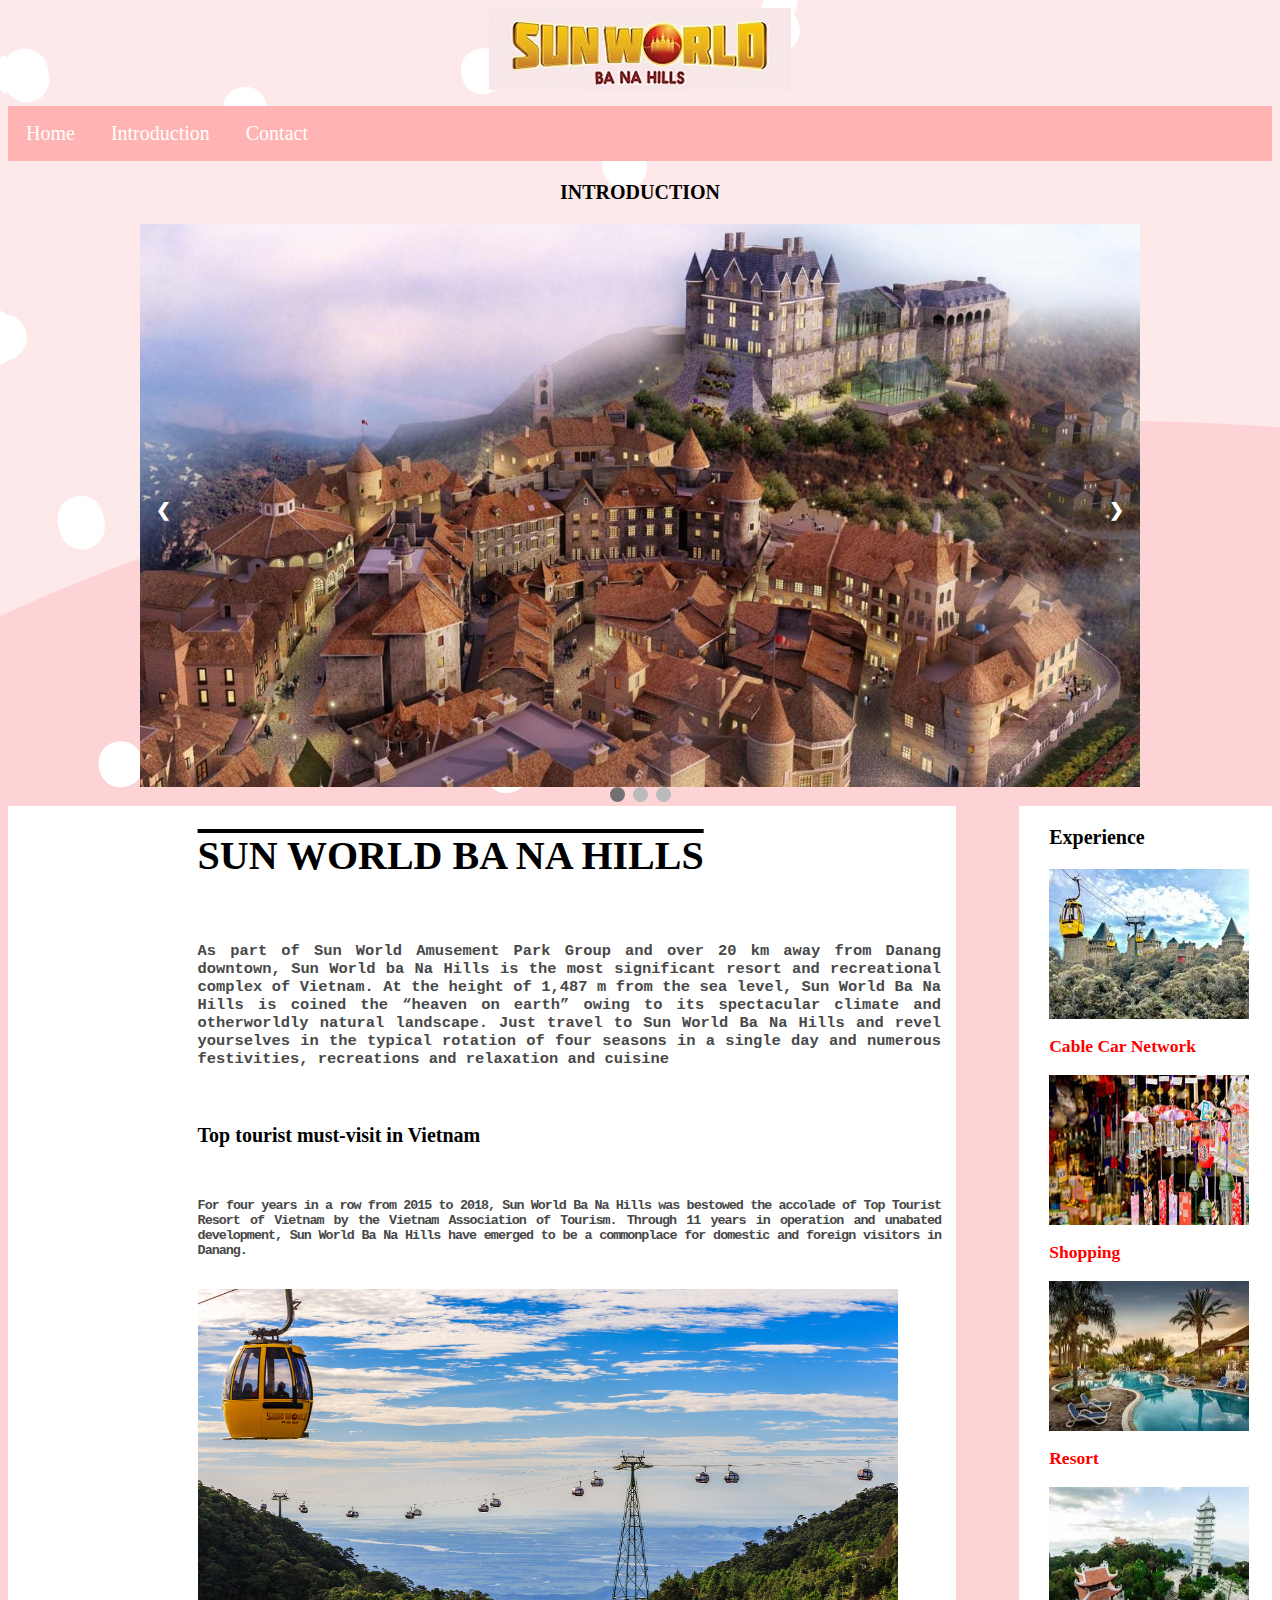
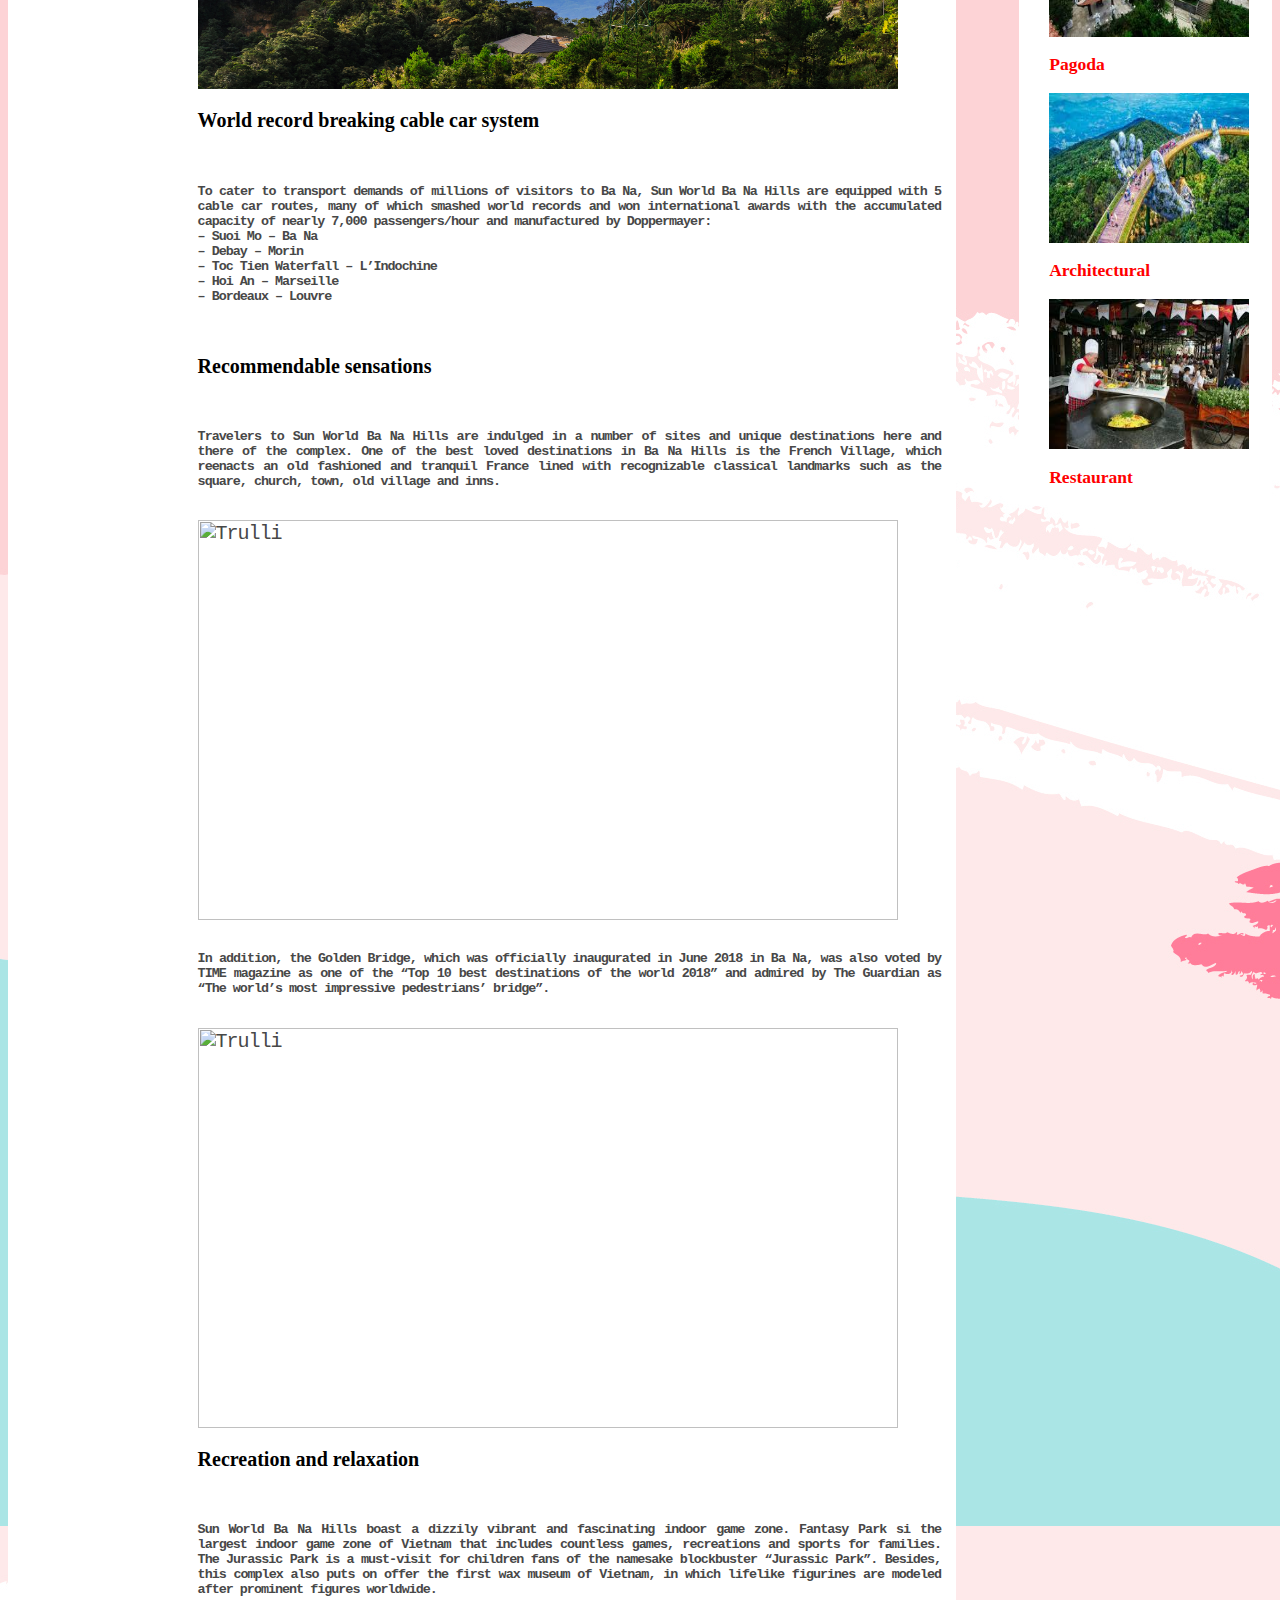
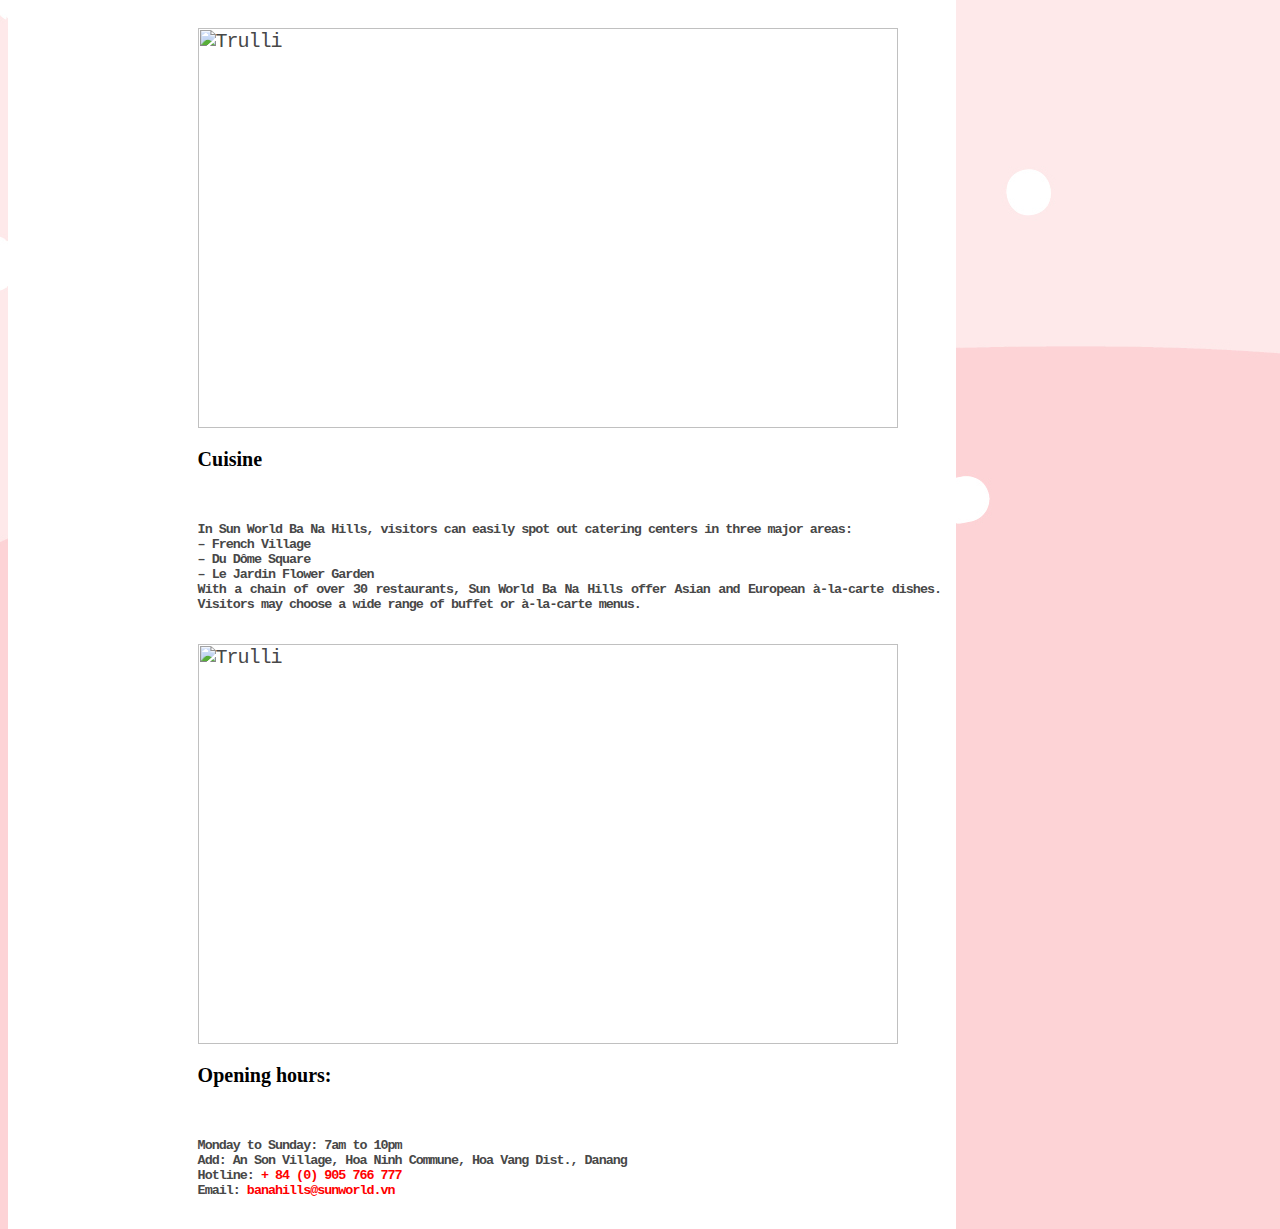
==== introduction.html @ 1bcba3ca "first commit" ====
<html>
<title>Welcome to Ba Na Hills</title>
<head>
  <link rel="stylesheet" href="./css/tour_agency.css">
  <link rel="stylesheet" href="./css/introduction.css">
</head>
<body>
  <div id="Header">
   <div id="header">
    <img src=".//images/logobana.jpg" alt="logo" />
   </div>
  </div>
<ul>
  <li><a href="./index.html">Home</a></li>
  <li><a href="./introduction.html">Introduction</a></li>
  <li><a href="./contact.html">Contact</a></li>
</ul>
<h2>
  <center>
    <p>
    INTRODUCTION
    </p>
  </center>
  </h2>

<div class="slideshow-container">

  <div class="mySlidesfade">
    <img src="./images/3c_3.jpg" style="width:100%">
  </div>

  <div class="mySlidesfade">
    <img src="./images/3c_2.jpg" style="width:100%">
  </div>

  <div class="mySlidesfade">
    <img src="./images/3c_1.jpg" style="width:100%">
  </div>

    <a class="prev" onclick="plusSlides(-1)">&#10094;</a>
    <a class="next" onclick="plusSlides(1)">&#10095;</a>
  </div>


  <div style="text-align:center">
    <span class="dot" onclick="currentSlide(1)"></span>
    <span class="dot" onclick="currentSlide(2)"></span>
    <span class="dot" onclick="currentSlide(3)"></span>
  </div>

  <div class="sunworld p-none">
    <div>
      <div class="right">
        <h1><b>
            SUN WORLD BA NA HILLS
        </b></h1>
      </div>

      <div class="left">
      <p><b>
        Experience
      </b></p>
      <a href="https://banahills.sunworld.vn/en/experience/cable-car-network/?tax=cable-car-network">
      <img src="./images/55.jpg" alt="phu" style="width:200px;height:150px;"></a>
      <h3><a href="https://banahills.sunworld.vn/en/experience/cable-car-network/?tax=cable-car-network">
        Cable Car Network</a>
      </h3>
      <a href="https://banahills.sunworld.vn/en/experience/shopping/?tax=amusements">
      <img src="./images/56.jpg" alt="phu" style="width:200px;height:150px;"></a>
      <h3><a href="https://banahills.sunworld.vn/en/experience/shopping/?tax=amusements">
        Shopping</a>
      </h3>
      <a href="https://banahills.sunworld.vn/en/experience/mercure-bana-hill-french-village/?tax=resort-haven">
      <img src="./images/57.jpg" alt="phu" style="width:200px;height:150px;"></a>
      <h3><a href="https://banahills.sunworld.vn/en/experience/mercure-bana-hill-french-village/?tax=resort-haven">
        Resort</a>
      </h3>
      
      <a href="https://banahills.sunworld.vn/en/experience/linh-phong-zen-monastery/?tax=spiritual-attractions">
      <img src="./images/58.jpg" alt="phu" style="width:200px;height:150px;"></a>
      <h3><a href="https://banahills.sunworld.vn/en/experience/linh-phong-zen-monastery/?tax=spiritual-attractions">
        Pagoda</a>
      </h3>

      <a href="https://banahills.sunworld.vn/en/experience/golden-bridge/?tax=architectural-and-cultural-attractions">
      <img src="./images/59.jpg" alt="phu" style="width:200px;height:150px;"></a>
      <h3><a href="https://banahills.sunworld.vn/en/experience/golden-bridge/?tax=architectural-and-cultural-attractions">
        Architectural</a>
      </h3>

      <a href="https://banahills.sunworld.vn/en/experience/kavkaz-baku-restaurant/?tax=culinary">
      <img src="./images/60.jpg" alt="phu" style="width:200px;height:150px;"></a>
      <h3><a href="https://banahills.sunworld.vn/en/experience/kavkaz-baku-restaurant/?tax=culinary">
        Restaurant</a>
      </h3>
      </div>

      <div class="right1">
        <h6>
          As part of Sun World Amusement Park Group and over 20 km away from Danang downtown, Sun World ba Na Hills is the most significant resort and recreational complex of Vietnam. At the height of 1,487 m from the sea level, Sun World Ba Na Hills is coined the “heaven on earth” owing to its spectacular climate and otherworldly natural landscape. Just travel to Sun World Ba Na Hills and revel yourselves in the typical rotation of four seasons in a single day and numerous festivities, recreations and relaxation and cuisine
        </h6>
      </div>

      <div class="right2">
        <p><b>
          Top tourist must-visit in Vietnam
        </b></p>
      </div>

      <div class="right3">
        <h6>
          For four years in a row from 2015 to 2018, Sun World Ba Na Hills was bestowed the accolade of Top Tourist Resort of Vietnam by the Vietnam Association of Tourism. Through 11 years in operation and unabated development, Sun World Ba Na Hills have emerged to be a commonplace for domestic and foreign visitors in Danang.
        </h6>
      </div>

      <div class="right4">
        <img src="./images/50.jpg" alt="Trulli" width="700" height="400">

        <p><b>
          World record breaking cable car system</b></p>
      </div>

      <div class="right5">
        <h6>
          To cater to transport demands of millions of visitors to Ba Na, Sun World Ba Na Hills are equipped with 5 cable car routes, many of which smashed world records and won international awards with the accumulated capacity of nearly 7,000 passengers/hour and manufactured by Doppermayer:<br>– Suoi Mo – Ba Na<br>– Debay – Morin<br>– Toc Tien Waterfall – L’Indochine<br>– Hoi An – Marseille<br>– Bordeaux – Louvre
        </h6>
      </div>

      <div class="right6">
        <p><b>
          Recommendable sensations
        </b></p>
      </div>

      <div class="right7">
        <h6>
          Travelers to Sun World Ba Na Hills are indulged in a number of sites and unique destinations here and there of the complex. One of the best loved destinations in Ba Na Hills is the French Village, which reenacts an old fashioned and tranquil France lined with recognizable classical landmarks such as the square, church, town, old village and inns.
        </h6>

        <img src="./images/51.jpg" alt="Trulli" width="700" height="400">

        <h6>
          In addition, the Golden Bridge, which was officially inaugurated in June 2018 in Ba Na, was also voted by TIME magazine as one of the “Top 10 best destinations of the world 2018” and admired by The Guardian as “The world’s most impressive pedestrians’ bridge”.
        </h6>

        <img src="./images/52.jpg" alt="Trulli" width="700" height="400">

      </div>

      <div class="right8">
        <p><b>
          Recreation and relaxation
        </b></p>
      </div>

      <div class="right9">
        <h6>
          Sun World Ba Na Hills boast a dizzily vibrant and fascinating indoor game zone. Fantasy Park si the largest indoor game zone of Vietnam that includes countless games, recreations and sports for families. The Jurassic Park is a must-visit for children fans of the namesake blockbuster “Jurassic Park”. Besides, this complex also puts on offer the first wax museum of Vietnam, in which lifelike figurines are modeled after prominent figures worldwide.
          </h6>

          <img src="./images/53.jpg" alt="Trulli" width="700" height="400">
      </div>

      <div class="right10">
        <p><b>
          Cuisine
        </b></p>
      </div>

      <div class="right11">
        <h6>
          In Sun World Ba Na Hills, visitors can easily spot out catering centers in three major areas:<br>– French Village<br>– Du Dôme Square<br>– Le Jardin Flower Garden<br>With a chain of over 30 restaurants, Sun World Ba Na Hills offer Asian and European à-la-carte dishes. Visitors may choose a wide range of buffet or à-la-carte menus.
        </h6>

        <img src="./images/54.jpg" alt="Trulli" width="700" height="400">
      </div>

      <div class="right12">
        <p><b>
          Opening hours:
        </b></p>
      </div>

      <div class="right13">
        <h6>
          Monday to Sunday: 7am to 10pm<br>Add: An Son Village, Hoa Ninh Commune, Hoa Vang Dist., Danang<br>Hotline: <a>+ 84 (0) 905 766 777</a><br>Email: <a>banahills@sunworld.vn</a>
        <h6>
      </div>

    <!-- </div>
      <div class="left">
      <p><b>
        Experience
      </b></p>
      </div> -->

</div>

  <script type="text/javascript" src="./scripts/tour_agency.js"></script>

</body>
</html>
---- css/tour_agency.css ----
div#Header {
 width:100%;
 text-align:center;
}

body {
  background-image:url("../images/good.jpg");
}

* {box-sizing:border-box}

.slideshow-container {
  max-width: 1000px;
  position: relative;
  margin: auto;
}

.mySlides {
  display: none;
}

.prev, .next {
  cursor: pointer;
  position: absolute;
  top: 50%;
  width: auto;
  margin-top: -22px;
  padding: 16px;
  color: white;
  font-weight: bold;
  font-size: 18px;
  transition: 0.6s ease;
  border-radius: 0 3px 3px 0;
  user-select: none;
}

.next {
  right: 0;
  border-radius: 3px 0 0 3px;
}

.prev:hover, .next:hover {
  background-color: rgba(0,0,0,0.8);
}

.text {
  color: #f2f2f2;
  font-size: 15px;
  padding: 8px 12px;
  position: absolute;
  bottom: 8px;
  width: 100%;
  text-align: center;
}

.numbertext {
  color: #f2f2f2;
  font-size: 12px;
  padding: 8px 12px;
  position: absolute;
  top: 0;
}

.dot {
  cursor: pointer;
  height: 15px;
  width: 15px;
  margin: 0 2px;
  background-color: #bbb;
  border-radius: 50%;
  display: inline-block;
  transition: background-color 0.6s ease;
}

.active, .dot:hover {
  background-color: #717171;
}

.fade {
  -webkit-animation-name: fade;
  -webkit-animation-duration: 1.5s;
  animation-name: fade;
  animation-duration: 1.5s;
}

@-webkit-keyframes fade {
  from {opacity: .4}
  to {opacity: 1}
}

@keyframes fade {
  from {opacity: .4}
  to {opacity: 1}
}
---- css/introduction.css ----
ul {
  list-style-type: none;
  margin: 0,0,0,35;
  padding: 0;
  overflow: hidden;
  background-color: #ffb3b3;
}

li {
  float: left;
}

li a {
  display: block;
  color: white;
  text-align: center;
  padding: 16px 18px;
  text-decoration: none;
  font-size: 20px;
}

li a:hover {
  background-color: #111;
}
p {
  font-family: verdana;
  font-size: 20px;

}
.right0{
  text-align: justify;
  background-color: white;
  padding-right:15px;

}
.right{
  font-size: 20px;
  width: 75%;
  text-align: justify;
  background-color: white;
  float: left;
  justify : alignment;
  padding-right:15px;
  text-decoration: overline;
  padding-left:15%;
}

.right1{
  font-size: 23px;
  width: 75%;
  text-align: justify;
  color: #484848;
  background-color: white;
  float: left;
  font-family:courier;
  justify : alignment;
  padding-right:15px;
  padding-left:15%;
}

.right2{
  font-size: 20px;
  width: 75%;
  text-align: justify;
  /* letter-spacing: 0px; */
  background-color: white;
  float: left;
  justify : alignment;
  padding-right:15px;
  padding-left:15%;
}

.right3{
  font-size: 20px;
  width: 75%;
  text-align: justify;
  letter-spacing: -1px;
  background-color: white;
  float: left;
  color: #484848;
  font-family:courier;
  justify : alignment;
  padding-right:15px;
  padding-left:15%;
}

.right4{
  font-size: 20px;
  width: 75%;
  text-align: justify;
  background-color: white;
  float: left;
  justify : alignment;
  padding-right:15px;
  padding-left:15%;
}

.right5{
  font-size: 20px;
  width: 75%;
  text-align: justify;
  color: #484848;
  letter-spacing: -1px;
  background-color: white;
  float: left;
  font-family:courier;
  justify : alignment;
  padding-right:15px;
  padding-left:15%;
}

.right6{
  font-size: 20px;
  width: 75%;
  text-align: justify;
  background-color: white;
  float: left;
  justify : alignment;
  padding-right:15px;
  padding-left:15%;
}

.right7{
  font-size: 20px;
  width: 75%;
  text-align: justify;
  color: #484848;
  letter-spacing: -1px;
  background-color: white;
  float: left;
  font-family:courier;
  justify : alignment;
  padding-right:15px;
  padding-left:15%;
}


.right8{
  font-size: 20px;
  width: 75%;
  text-align: justify;
  background-color: white;
  float: left;
  justify : alignment;
  padding-right:15px;
  padding-left:15%;
}

.right9{
  font-size: 20px;
  width: 75%;
  text-align: justify;
  color: #484848;
  letter-spacing: -1px;
  background-color: white;
  float: left;
  font-family:courier;
  justify : alignment;
  padding-right:15px;
  padding-left:15%;
}

.right10{
  font-size: 20px;
  width: 75%;
  text-align: justify;
  background-color: white;
  float: left;
  justify : alignment;
  padding-right:15px;
  padding-left:15%;
}

.right11{
  font-size: 20px;
  width: 75%;
  text-align: justify;
  color: #484848;
  letter-spacing: -1px;
  background-color: white;
  float: left;
  font-family:courier;
  justify : alignment;
  padding-right:15px;
  padding-left:15%;
}
.right12{
  font-size: 20px;
  width: 75%;
  text-align: justify;
  background-color: white;
  float: left;
  justify : alignment;
  padding-right:15px;
  padding-left:15%;
}

.right13{
  font-size: 20px;
  width: 75%;
  text-align: justify;
  letter-spacing: -1px;
  color: #484848;
  background-color: white;
  float: left;
  font-family:courier;
  justify : alignment;
  padding-right:15px;
  padding-left:15%;
}

a{
  text-decoration: none;
  color: red;
}
.left{
  font-size: 15px;
  width: 20%;
  /* text-align: justify; */
  background-color: white;
  float: right;
  padding-left: 30px;
}
.d-none{
  display: none;
}
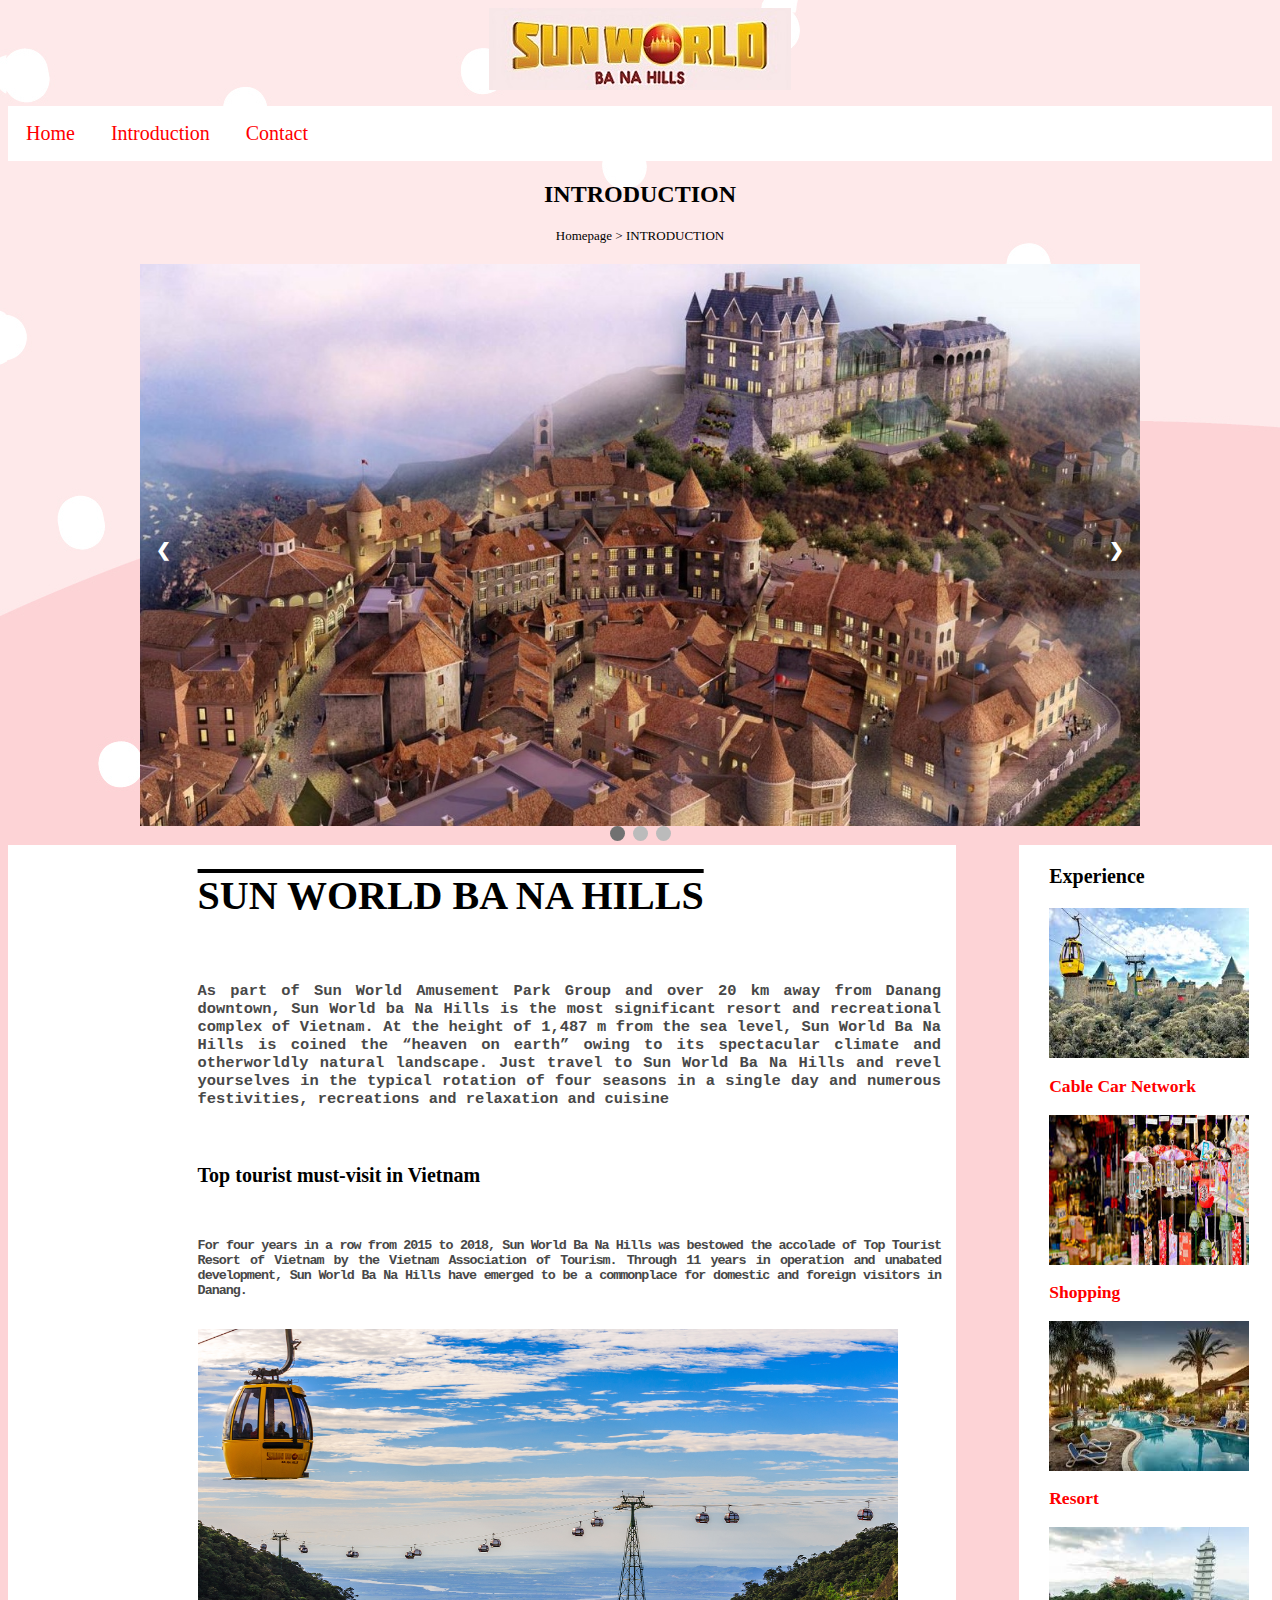
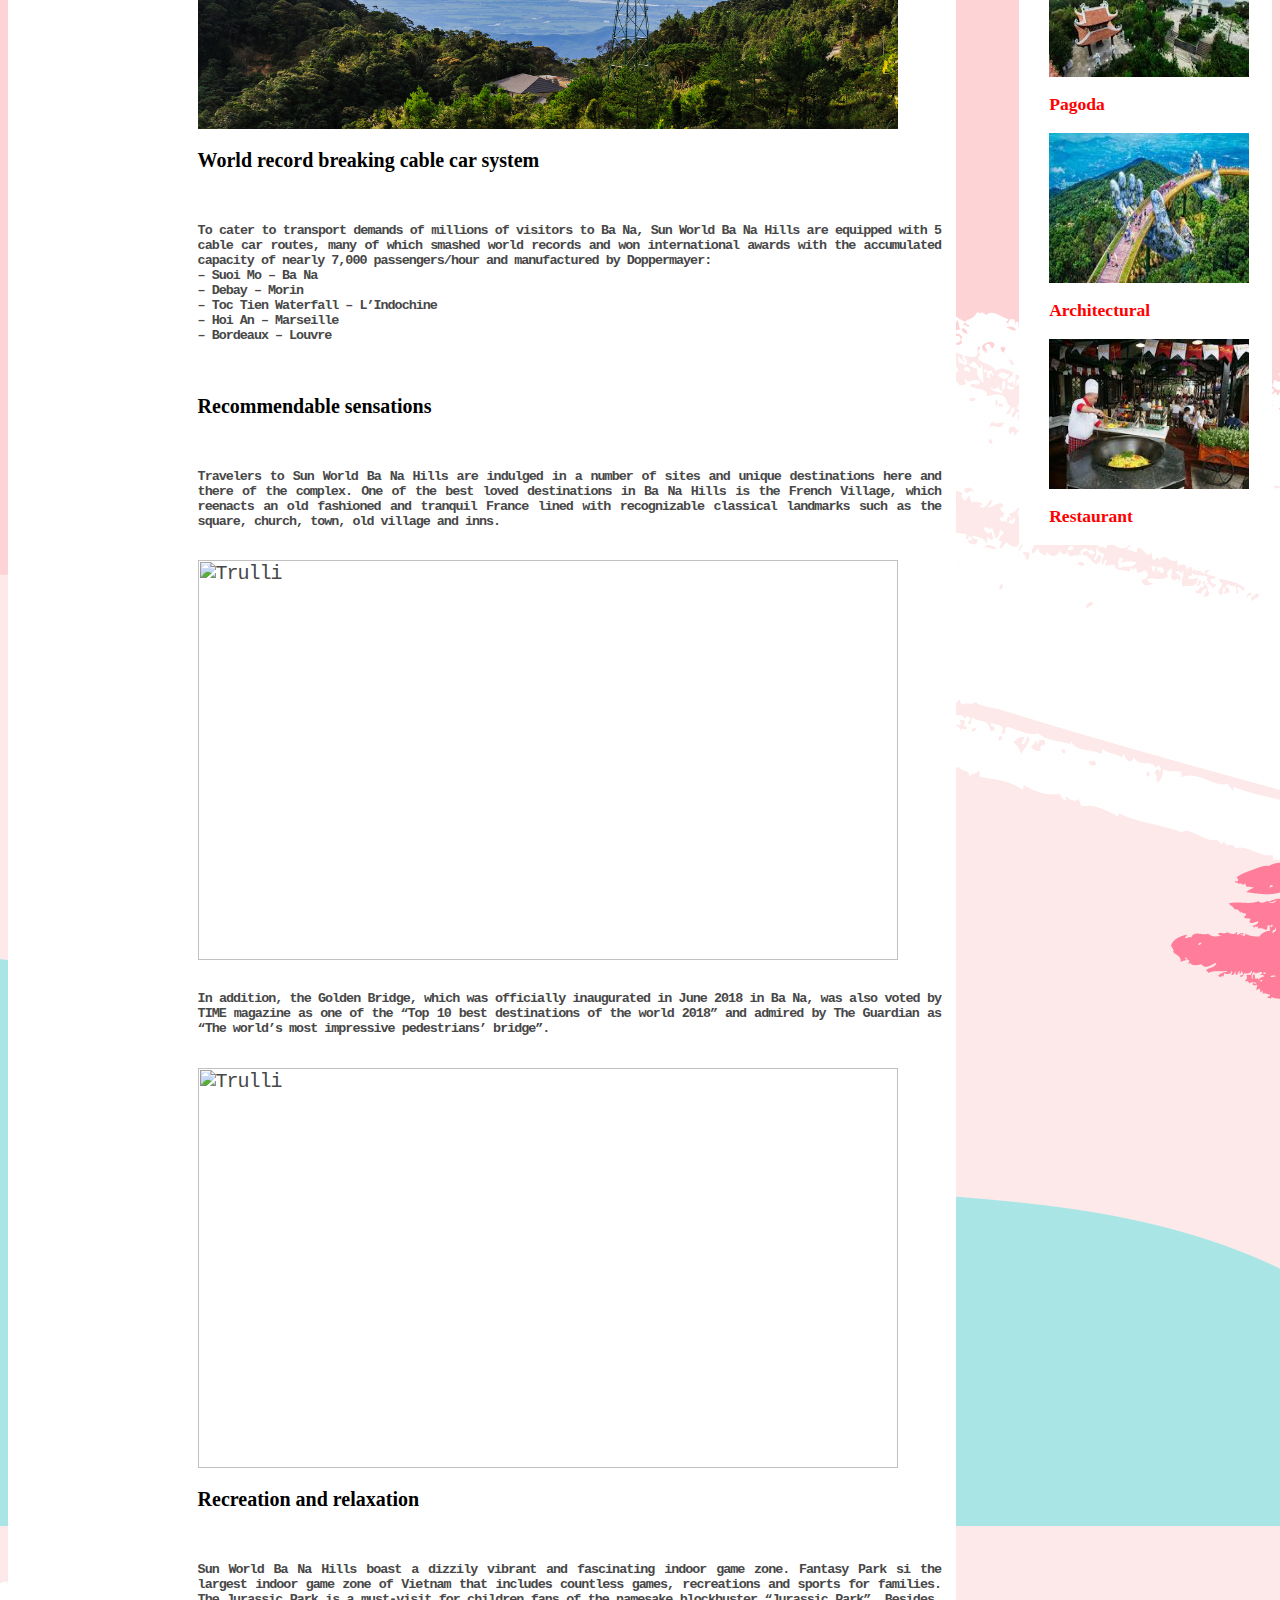
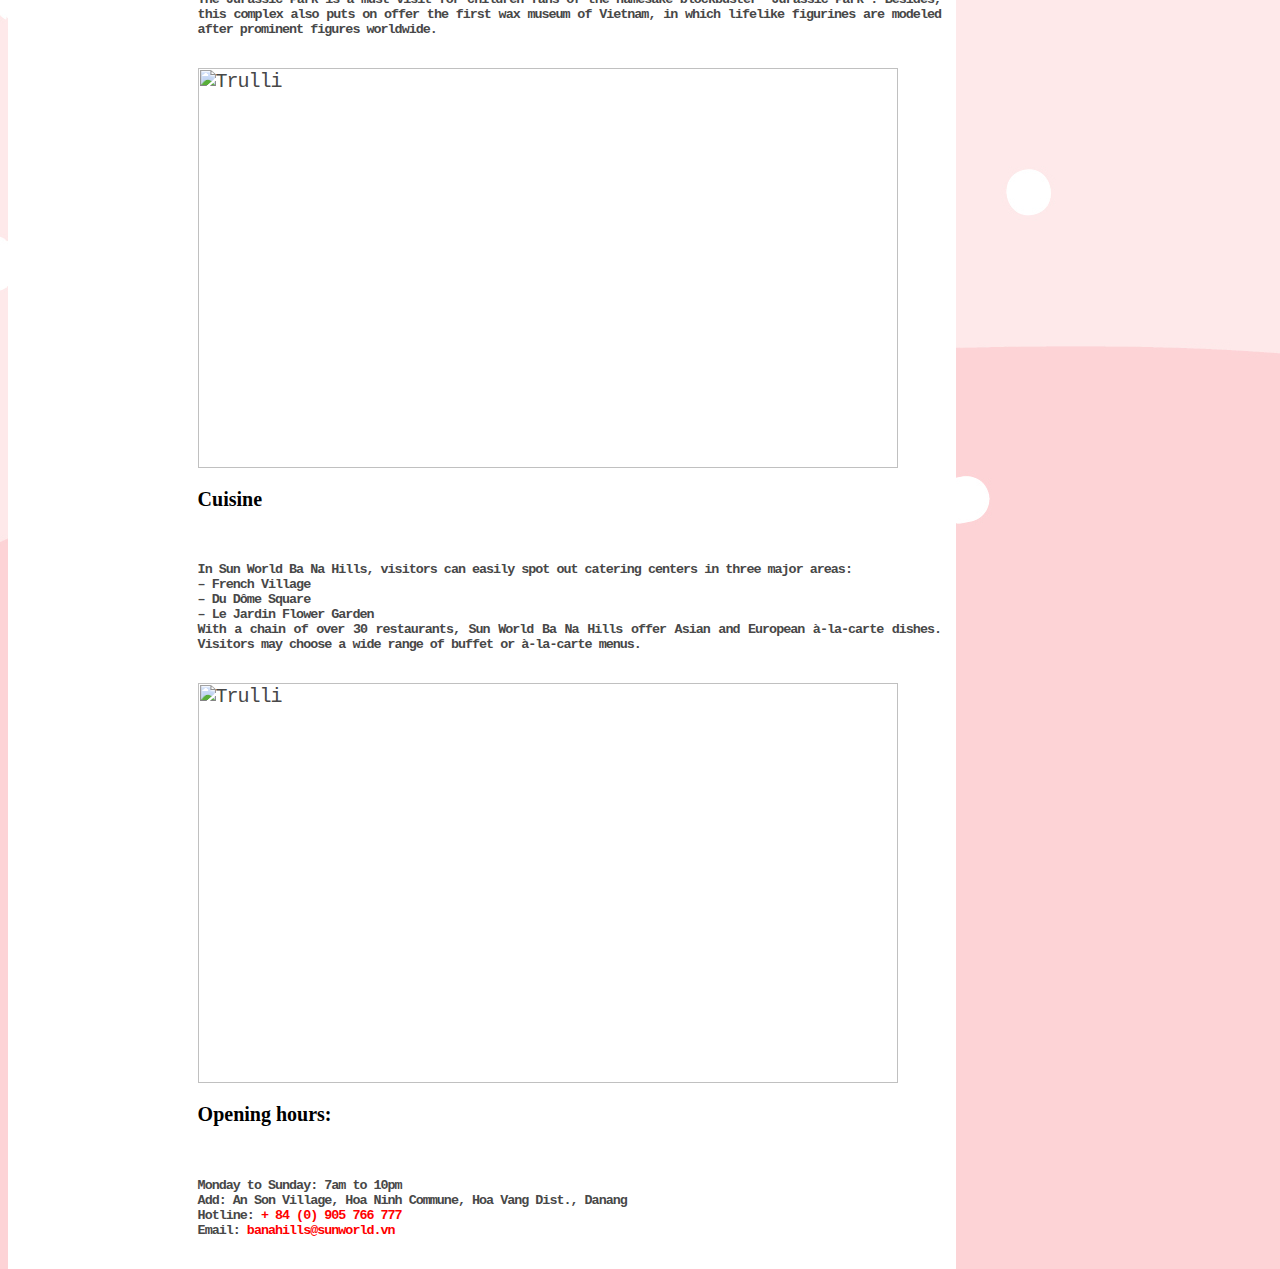
==== commit 76e02a2c: "first commit" ====
--- a/introduction.html
+++ b/introduction.html
@@ -15,13 +15,15 @@
   <li><a href="./introduction.html">Introduction</a></li>
   <li><a href="./contact.html">Contact</a></li>
 </ul>
-<h2>
-  <center>
-    <p>
+
+<div class="intro">
+  <h2><center>
     INTRODUCTION
-    </p>
-  </center>
-  </h2>
+  </center></h2>
+  <div class="font">
+    <p><center>Homepage > INTRODUCTION </center> </p>
+  </div>
+</div>
 
 <div class="slideshow-container">
 
@@ -75,7 +77,7 @@
       <h3><a href="https://banahills.sunworld.vn/en/experience/mercure-bana-hill-french-village/?tax=resort-haven">
         Resort</a>
       </h3>
-      
+
       <a href="https://banahills.sunworld.vn/en/experience/linh-phong-zen-monastery/?tax=spiritual-attractions">
       <img src="./images/58.jpg" alt="phu" style="width:200px;height:150px;"></a>
       <h3><a href="https://banahills.sunworld.vn/en/experience/linh-phong-zen-monastery/?tax=spiritual-attractions">
--- a/css/introduction.css
+++ b/css/introduction.css
@@ -3,7 +3,7 @@
   margin: 0,0,0,35;
   padding: 0;
   overflow: hidden;
-  background-color: #ffb3b3;
+  background-color: white;
 }
 
 li {
@@ -12,15 +12,17 @@
 
 li a {
   display: block;
-  color: white;
+  color: red;
   text-align: center;
   padding: 16px 18px;
   text-decoration: none;
   font-size: 20px;
+  font-family: unset;
 }
 
 li a:hover {
-  background-color: #111;
+  text-decoration: underline;
+  color: #990000;
 }
 p {
   font-family: verdana;
@@ -224,3 +226,9 @@
 .d-none{
   display: none;
 }
+.intro{
+   font-family: fantasy;
+}
+.font {
+  font-size: 13px;
+}
